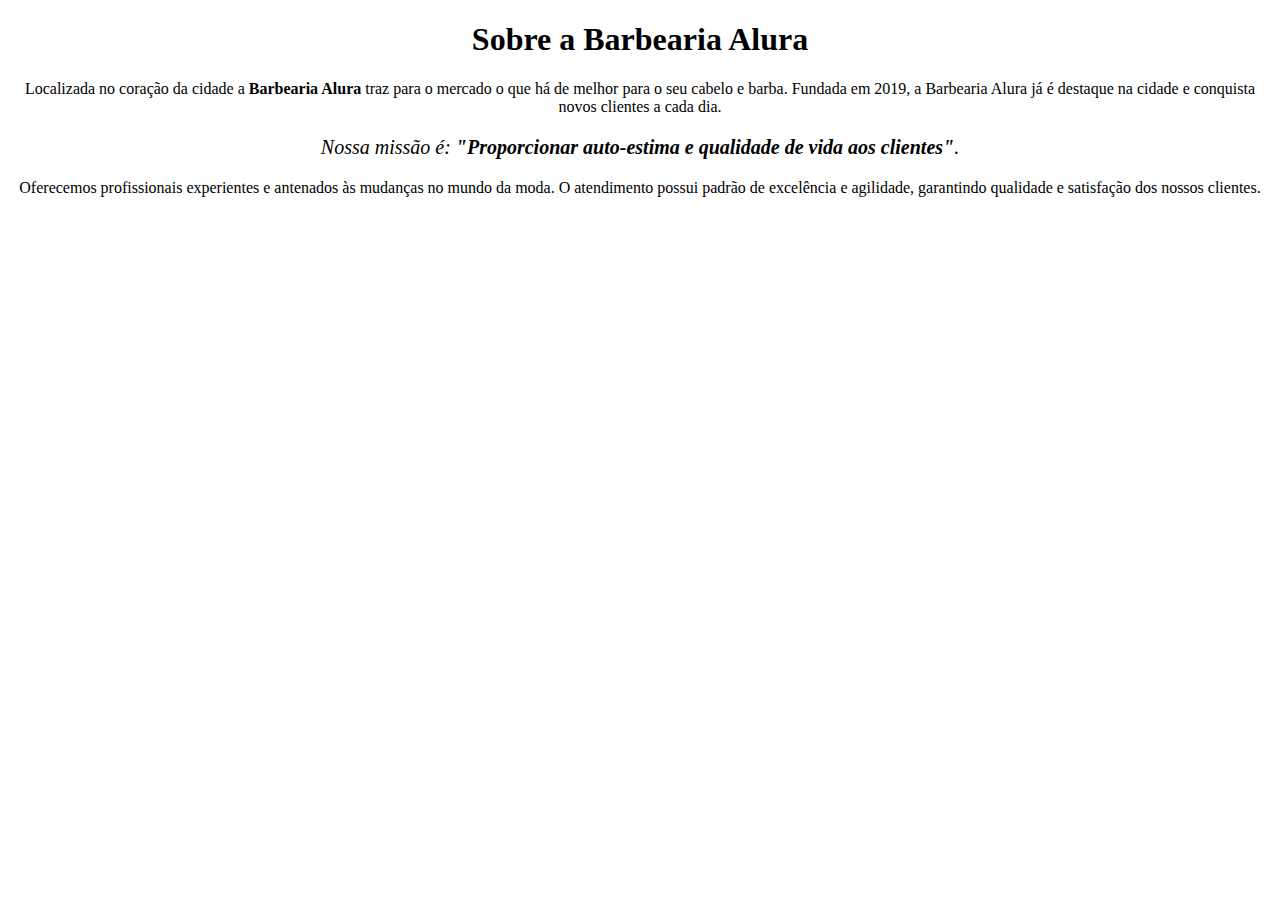
==== index.html @ f2083383 "Add files via upload" ====
<!DOCTYPE html>
<html lang='pt-br'>
      <head>
        <meta charset='utf-8'>
        <title>Barbearia Alura</title>
      </head>

      <body>
          <h1 style='text-align: center'>Sobre a Barbearia Alura</h1>

          <p style='text-align: center'>Localizada no coração da cidade a <strong>Barbearia Alura</strong> traz para o mercado o que há de melhor para o seu cabelo e barba. Fundada
          em 2019, a Barbearia Alura já é destaque na cidade e conquista novos clientes a cada dia.</p>

          <p style='font-size: 20px; text-align: center'><em>Nossa missão é: <strong>"Proporcionar auto-estima e qualidade de vida aos clientes"</strong>.</em></p>

          <p style='text-align: center'>Oferecemos profissionais experientes e antenados às mudanças no mundo da moda. O atendimento possui padrão de excelência e agilidade,
          garantindo qualidade e satisfação dos nossos clientes.
        </p>
      </body>
</html>
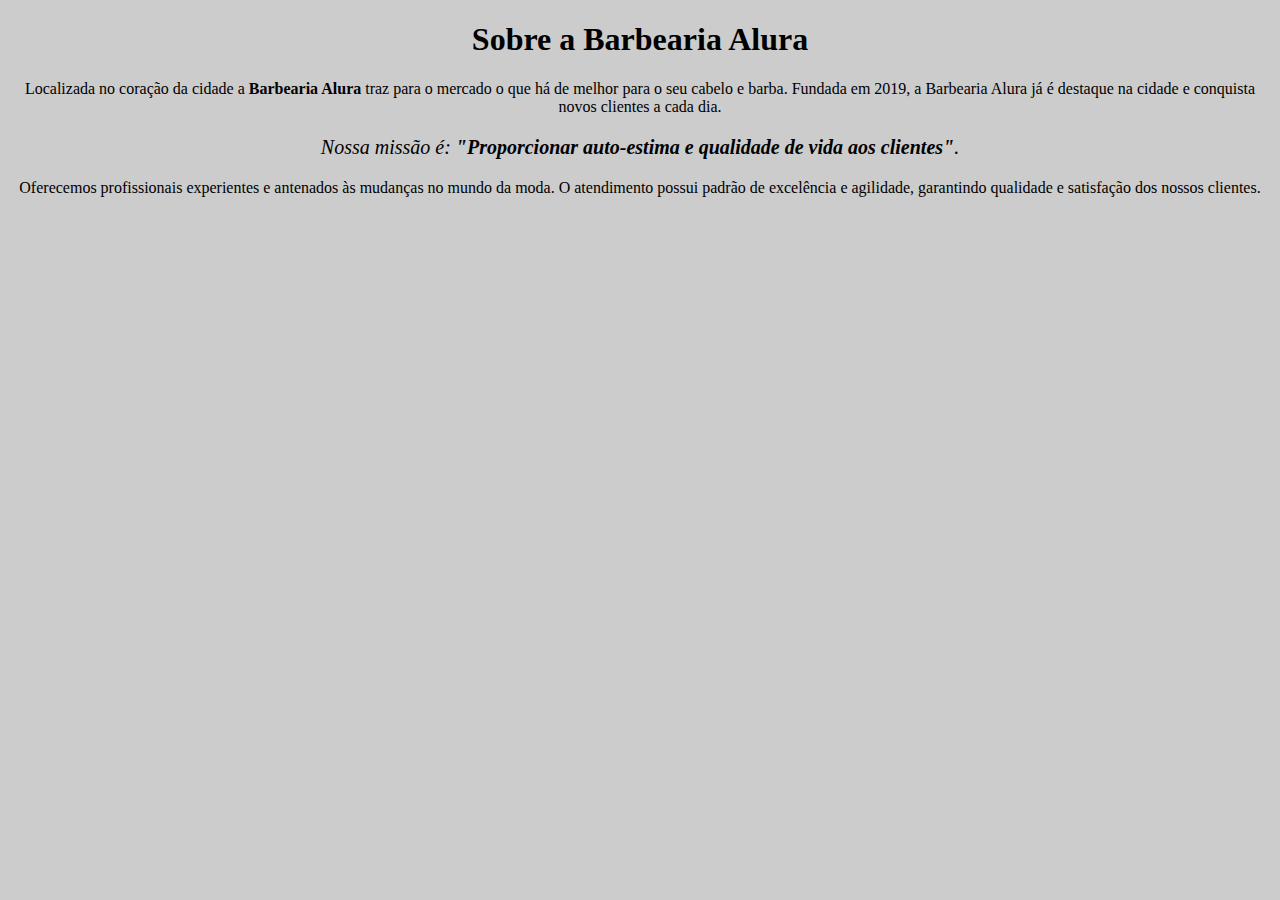
==== commit d68a317f: "Add files via upload" ====
--- a/index.html
+++ b/index.html
@@ -1,20 +1,26 @@
 <!DOCTYPE html>
-<html lang='pt-br'>
-      <head>
-        <meta charset='utf-8'>
+<html lang="pt-br">
+    <head>
+        <meta charset="UTF-8">
         <title>Barbearia Alura</title>
+        <link rel= "stylesheet" href="style.css">
+
+        <style>
+
+        </style>
       </head>
 
       <body>
-          <h1 style='text-align: center'>Sobre a Barbearia Alura</h1>
+          <h1 style="text-align: center">Sobre a Barbearia Alura</h1>
 
-          <p style='text-align: center'>Localizada no coração da cidade a <strong>Barbearia Alura</strong> traz para o mercado o que há de melhor para o seu cabelo e barba. Fundada
-          em 2019, a Barbearia Alura já é destaque na cidade e conquista novos clientes a cada dia.</p>
+          <p>Localizada no coração da cidade a <strong>Barbearia Alura</strong> traz para o mercado o que há de melhor
+            para o seu cabelo e barba. Fundada em 2019, a Barbearia Alura já é destaque na cidade e conquista novos
+            clientes a cada dia.</p>
 
-          <p style='font-size: 20px; text-align: center'><em>Nossa missão é: <strong>"Proporcionar auto-estima e qualidade de vida aos clientes"</strong>.</em></p>
+          <p style="font-size: 20px"><em>Nossa missão é: <strong>"Proporcionar auto-estima e qualidade de vida aos
+            clientes"</strong>.</em></p>
 
-          <p style='text-align: center'>Oferecemos profissionais experientes e antenados às mudanças no mundo da moda. O atendimento possui padrão de excelência e agilidade,
-          garantindo qualidade e satisfação dos nossos clientes.
-        </p>
+          <p>Oferecemos profissionais experientes e antenados às mudanças no mundo da moda. O atendimento possui
+            padrão de excelência e agilidade, garantindo qualidade e satisfação dos nossos clientes.</p>
       </body>
 </html>
--- a/style.css
+++ b/style.css
@@ -0,0 +1,11 @@
+body {
+    background: #CCCCCC
+}
+
+p {
+    text-align: center;
+}
+
+strong {
+    color: #FF000;
+}
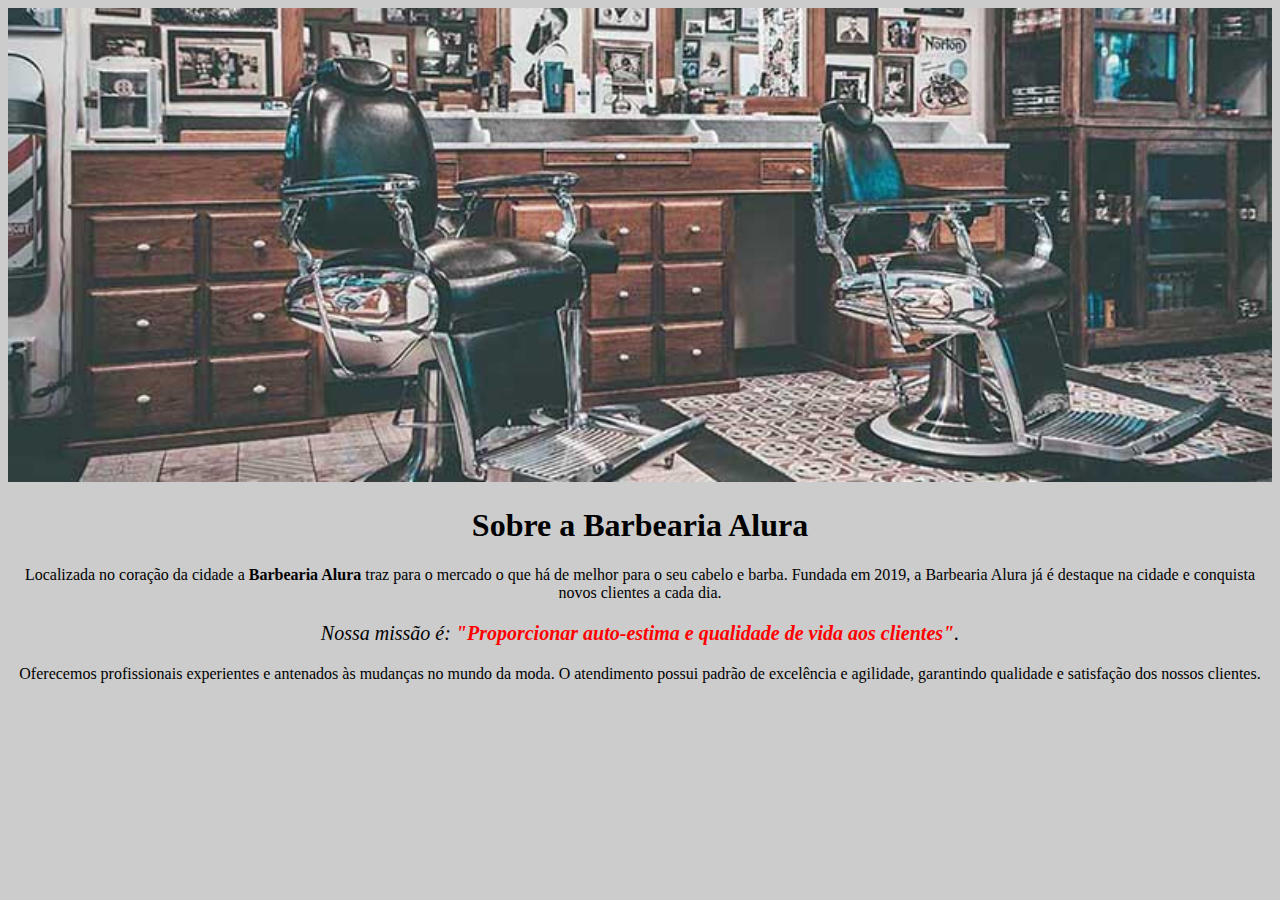
==== commit de748cf1: "Add files via upload" ====
--- a/index.html
+++ b/index.html
@@ -4,20 +4,18 @@
         <meta charset="UTF-8">
         <title>Barbearia Alura</title>
         <link rel= "stylesheet" href="style.css">
-
-        <style>
-
-        </style>
       </head>
 
       <body>
-          <h1 style="text-align: center">Sobre a Barbearia Alura</h1>
+        <img id="banner" src="banner.jpg">
+
+          <h1>Sobre a Barbearia Alura</h1>
 
           <p>Localizada no coração da cidade a <strong>Barbearia Alura</strong> traz para o mercado o que há de melhor
             para o seu cabelo e barba. Fundada em 2019, a Barbearia Alura já é destaque na cidade e conquista novos
             clientes a cada dia.</p>
 
-          <p style="font-size: 20px"><em>Nossa missão é: <strong>"Proporcionar auto-estima e qualidade de vida aos
+          <p id="missao"><em>Nossa missão é: <strong>"Proporcionar auto-estima e qualidade de vida aos
             clientes"</strong>.</em></p>
 
           <p>Oferecemos profissionais experientes e antenados às mudanças no mundo da moda. O atendimento possui
--- a/style.css
+++ b/style.css
@@ -1,11 +1,23 @@
 body {
     background: #CCCCCC
+}
+
+#banner {
+    width: 100%;
+}
+
+h1 {
+    text-align: center
 }
 
 p {
     text-align: center;
 }
 
-strong {
-    color: #FF000;
+#missao {
+    font-size: 20px
 }
+
+em strong {
+    color: #FF0000;
+}
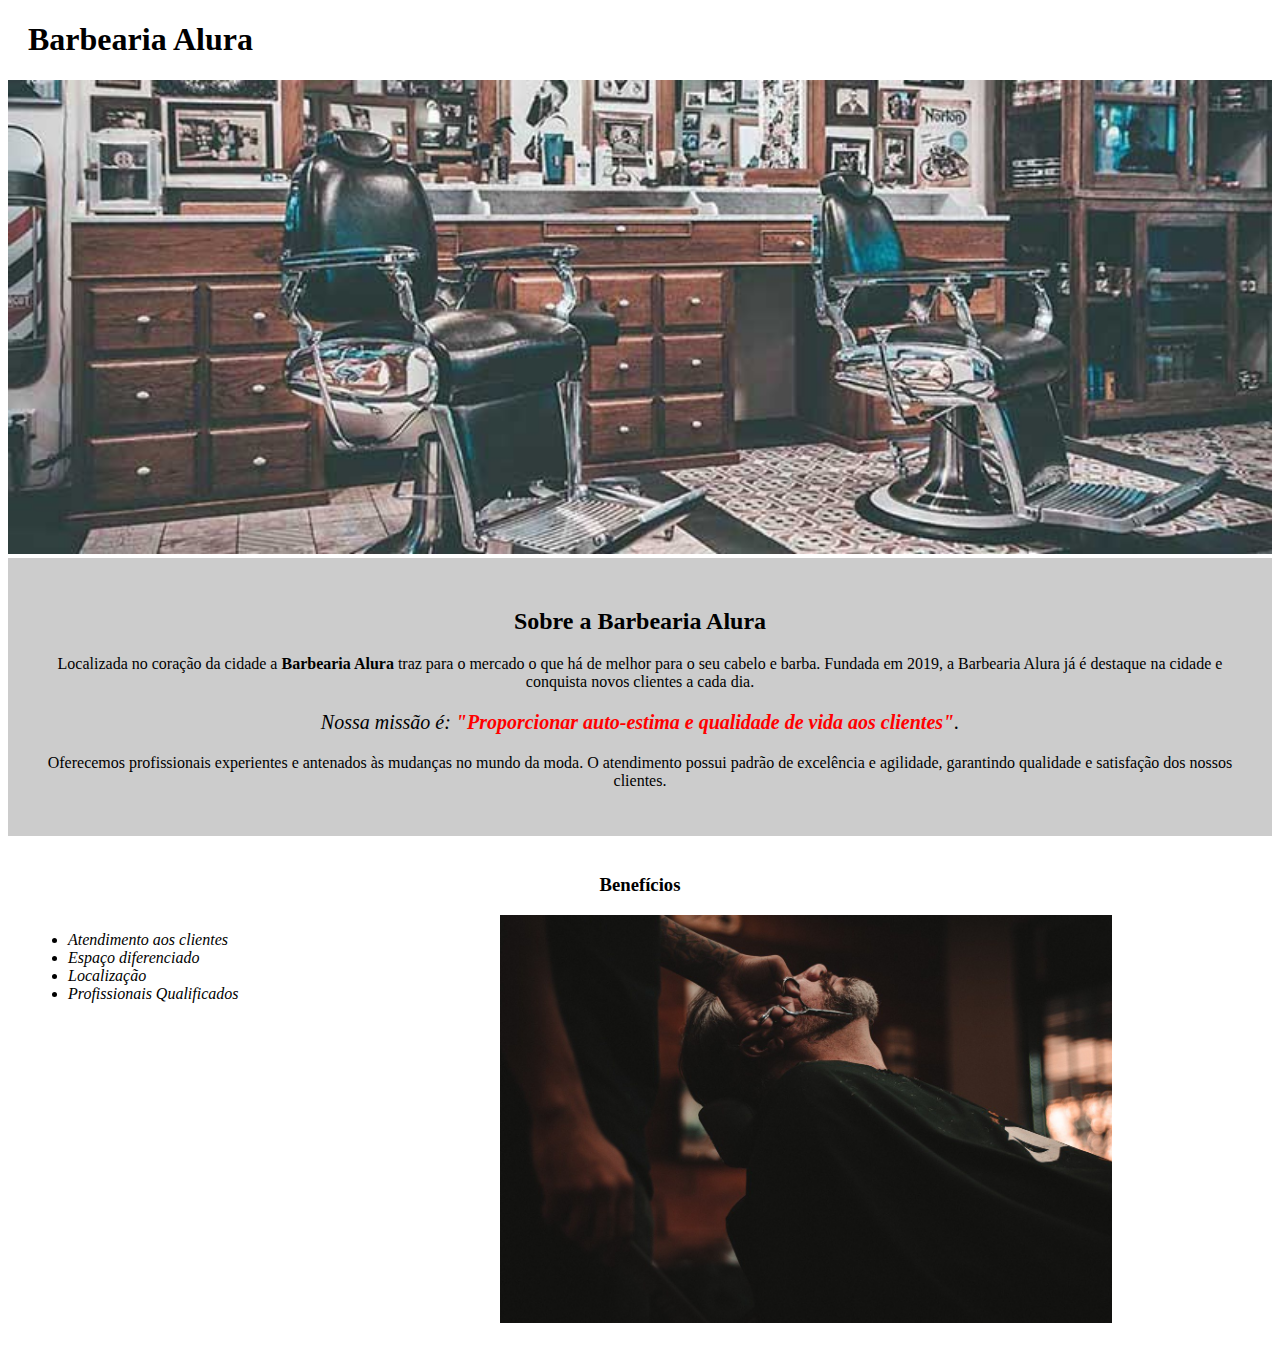
==== commit 016fa1a8: "Add files via upload" ====
--- a/index.html
+++ b/index.html
@@ -7,9 +7,12 @@
       </head>
 
       <body>
+        <header>
+          <h1 class="titulo-principal">Barbearia Alura</h1>
+        </header>
         <img id="banner" src="banner.jpg">
-
-          <h1>Sobre a Barbearia Alura</h1>
+        <div class="principal">
+          <h2 class="titulo-centralizado">Sobre a Barbearia Alura</h2>
 
           <p>Localizada no coração da cidade a <strong>Barbearia Alura</strong> traz para o mercado o que há de melhor
             para o seu cabelo e barba. Fundada em 2019, a Barbearia Alura já é destaque na cidade e conquista novos
@@ -20,5 +23,19 @@
 
           <p>Oferecemos profissionais experientes e antenados às mudanças no mundo da moda. O atendimento possui
             padrão de excelência e agilidade, garantindo qualidade e satisfação dos nossos clientes.</p>
+          </div>
+
+          <div class="Benefícios">
+            <h3 class="titulo-centralizado">Benefícios</h3>
+
+            <ul>
+            <li class="itens">Atendimento aos clientes</li>
+            <li class="itens">Espaço diferenciado</li>
+            <li class="itens">Localização</li>
+            <li class="itens">Profissionais Qualificados</li>
+            </ul>
+
+            <img src="beneficios.jpg" class="imagembeneficios">
+          </div>
       </body>
 </html>
--- a/style.css
+++ b/style.css
@@ -1,12 +1,21 @@
 body {
-    background: #CCCCCC
+
 }
 
 #banner {
     width: 100%;
 }
 
-h1 {
+.principal {
+      background: #CCCCCC;
+      padding: 30px;
+}
+
+.titulo-principal {
+    padding-left: 20px;
+}
+
+.titulo-centralizado {
     text-align: center
 }
 
@@ -21,3 +30,23 @@
 em strong {
     color: #FF0000;
 }
+
+.itens {
+    font-style: italic;
+}
+
+.Benefícios {
+    background: #FFFFFF;
+    padding: 20px;
+}
+
+ul {
+  display: inline-block;
+  vertical-align: top;
+  width: 20%;
+  margin-right: 15%;
+}
+
+.imagembeneficios {
+    width: 50%;
+}
